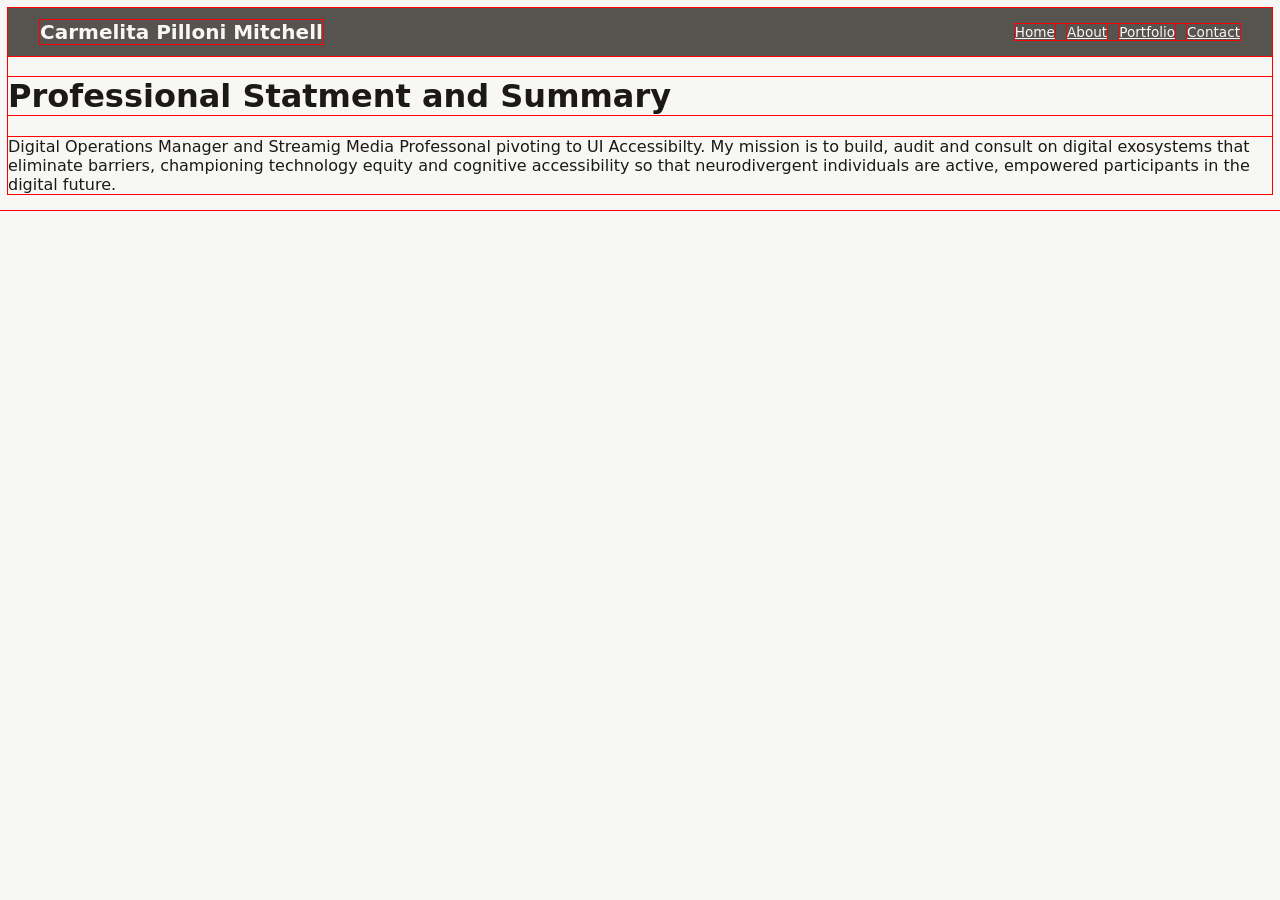
==== index.html @ cd080053 "HTML Skeleton Home, About, Portfolio, Contact. Header styling." ====
<!doctype html>
<html lang="en">
  <head>
    <meta charset="UTF-8" />
    <meta name="viewport" content="width=device-width, initial-scale=1.0" />
    <title>Document</title>
    <link rel="stylesheet" href="style.css" />
  </head>
  <body>
    <header class="FlexContainer1">
      <h1 class="FlexItem1">Carmelita Pilloni Mitchell</h1>

      <nav class="FlexItem2">
        <a href="index.html">Home</a>
        <a href="about.html">About</a>
        <a href="portfolio.html">Portfolio</a>
        <a href="contact.html">Contact</a>
      </nav>
    </header>

    <h1>Professional Statment and Summary</h1>
    <p>
      Digital Operations Manager and Streamig Media Professonal pivoting to UI
      Accessibilty. My mission is to build, audit and consult on digital
      exosystems that eliminate barriers, championing technology equity and
      cognitive accessibility so that neurodivergent individuals are active,
      empowered participants in the digital future.
    </p>
  </body>
</html>
---- style.css ----
* {
  outline: 1px solid red;
}

:root {
  --bg-primary: #f7f7f5;
  --bg-surface: #ebece8;
  --text-primary: #1c1917;
  --text-secondary: #57534e;
  --accent-primary: #303934;
  --border-subtle: #e4e4e7;
}

body {
  font-family:
    system-ui,
    -apple-system,
    BlinkMacSystemFont,
    "Segoe UI",
    Roboto,
    Helvetica,
    Arial,
    sans-serif;
  background-color: #f7f7f5;
  color: var(--text-primary);
}

.FlexContainer1 {
  display: flex;
  justify-content: space-between;
  align-items: center;
  background-color: #57534e;
  color: #f7f7f5;
  padding: 0.75rem 2rem;
  margin: 0;
}

.FlexItem1 {
  color: #f7f7f5;
  font-size: 1.25rem;
  font-weight: 600;
  margin: 0;
}

.FlexItem2 {
  display: flex;
  flex-direction: row;
  gap: 0.75rem;
  align-items: center;
}

.FlexItem2 a {
  color: #f7f7f5;
  font-size: 0.85rem;
  font-weight: 500;
}
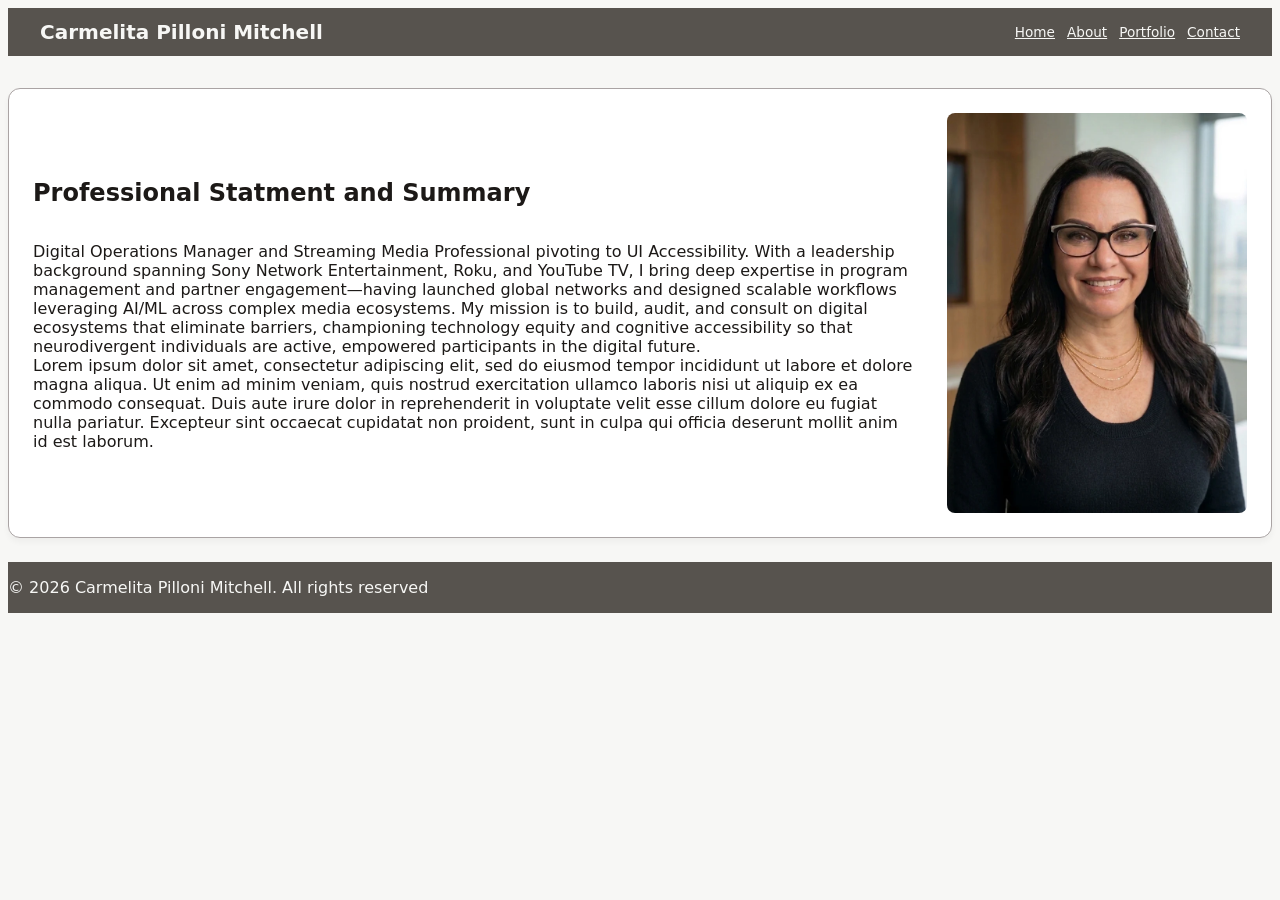
==== commit c765ec0c: "Home Portfolio Contact Styling" ====
--- a/index.html
+++ b/index.html
@@ -18,13 +18,33 @@
       </nav>
     </header>
 
-    <h1>Professional Statment and Summary</h1>
-    <p>
-      Digital Operations Manager and Streamig Media Professonal pivoting to UI
-      Accessibilty. My mission is to build, audit and consult on digital
-      exosystems that eliminate barriers, championing technology equity and
-      cognitive accessibility so that neurodivergent individuals are active,
-      empowered participants in the digital future.
-    </p>
+    <main class="PageContentHome">
+      <section class="CardHome SplitCardHome">
+        <div class="SplitTextHome">
+          <h1>Professional Statment and Summary</h1>
+          <p>
+            Digital Operations Manager and Streaming Media Professional pivoting to UI Accessibility.
+            With a leadership background spanning Sony Network Entertainment, Roku, and YouTube TV, I bring deep expertise in program management and partner engagement—having launched global networks and designed scalable workflows leveraging AI/ML across complex media ecosystems.
+            My mission is to build, audit, and consult on digital ecosystems that eliminate barriers, championing technology equity and cognitive accessibility so that neurodivergent individuals are active, empowered participants in the digital future. </br>
+
+            Lorem ipsum dolor sit amet, consectetur adipiscing elit, sed do eiusmod
+            tempor incididunt ut labore et dolore magna aliqua. Ut enim ad minim
+            veniam, quis nostrud exercitation ullamco laboris nisi ut aliquip ex ea
+            commodo consequat. Duis aute irure dolor in reprehenderit in voluptate
+            velit esse cillum dolore eu fugiat nulla pariatur. Excepteur sint
+            occaecat cupidatat non proident, sunt in culpa qui officia deserunt
+            mollit anim id est laborum.
+          </p>
+        </div>
+        <img
+          class="SplitImageHome"
+          src="Headshot.webp"
+          alt="Carmelita Pilloni Mitchell headshot. Black sweater, glasses"
+        />
+      </section>
+    </main>
+    <footer class="FlexContainer2">
+      <p>&copy; 2026 Carmelita Pilloni Mitchell. All rights reserved</p>
+    </footer>
   </body>
 </html>
--- a/style.css
+++ b/style.css
@@ -1,4 +1,4 @@
-* {
+- {
   outline: 1px solid red;
 }
 
@@ -33,6 +33,7 @@
   color: #f7f7f5;
   padding: 0.75rem 2rem;
   margin: 0;
+  margin-bottom: 32px;
 }
 
 .FlexItem1 {
@@ -54,3 +55,132 @@
   font-size: 0.85rem;
   font-weight: 500;
 }
+
+.FlexContainer2 {
+  display: flex;
+  justify-content: space-between;
+  align-items: center;
+  background-color: #57534e;
+  color: #f7f7f5;
+  margin: 0;
+  padding: 0;
+}
+
+.CardAbout {
+  background-color: #ffffff;
+  border: 1px solid #aaa4a4;
+  border-radius: 12px;
+  padding: 24px;
+  margin-bottom: 24px;
+  box-shadow: 0 4px 6px rgba(0, 0, 0, 0.04);
+}
+
+.SplitCard {
+  display: flex;
+  align-items: center;
+  gap: 32px;
+}
+.SplitText {
+  display: flex;
+  flex: 1;
+  flex-direction: column;
+  justify-content: space-between;
+}
+.SplitImage {
+  width: 300px;
+  max-width: 100%;
+  border-radius: 8px;
+  object-fit: cover;
+}
+
+.CardHome {
+  background-color: #ffffff;
+  border: 1px solid #aaa4a4;
+  border-radius: 12px;
+  padding: 24px;
+  margin-bottom: 24px;
+  box-shadow: 0 4px 6px rgba(0, 0, 0, 0.04);
+}
+
+.SplitCardHome {
+  display: flex;
+  align-items: center;
+  gap: 32px;
+}
+.SplitTextHome {
+  display: flex;
+  flex: 1;
+  flex-direction: column;
+  justify-content: space-between;
+}
+.SplitImageHome {
+  width: 300px;
+  max-width: 100%;
+  border-radius: 8px;
+  object-fit: cover;
+}
+
+.CardPortfolio {
+  display: flex;
+  flex-direction: column;
+  gap: 16px;
+  background-color: #ffffff;
+  border: 1px solid #aaa4a4;
+  border-radius: 12px;
+  padding: 24px;
+  margin-bottom: 24px;
+  box-shadow: 0 4px 6px rgba(0, 0, 0, 0.04);
+}
+
+.PortfolioImage {
+  width: 100%;
+  max-width: 600px;
+  border-radius: 8px;
+  object-fit: cover;
+}
+
+.PageContentContact {
+  display: flex;
+  justify-content: space-around;
+  align-items: center;
+}
+
+.CardContact {
+  display: flex;
+  flex-direction: column;
+  align-items: center;
+  gap: 16px;
+  background-color: #ffffff;
+  border: 1px solid #aaa4a4;
+  border-radius: 12px;
+  padding: 24px;
+  margin-bottom: 24px;
+  box-shadow: 0 4px 6px rgba(0, 0, 0, 0.04);
+}
+
+.ContactImage {
+  width: 100%;
+  max-width: 300px;
+  object-fit: cover;
+}
+
+.ContactForm {
+  display: flex;
+  flex-direction: column;
+  width: 100%;
+  max-width: 300px;
+}
+
+.FormFields {
+  display: flex;
+  flex-direction: column;
+  gap: 6px;
+  width: 100%;
+  max-width: 300px;
+  text-align: left;
+}
+
+.FormGroup textarea {
+  min-height: 140px;
+  resize: vertical;
+}
